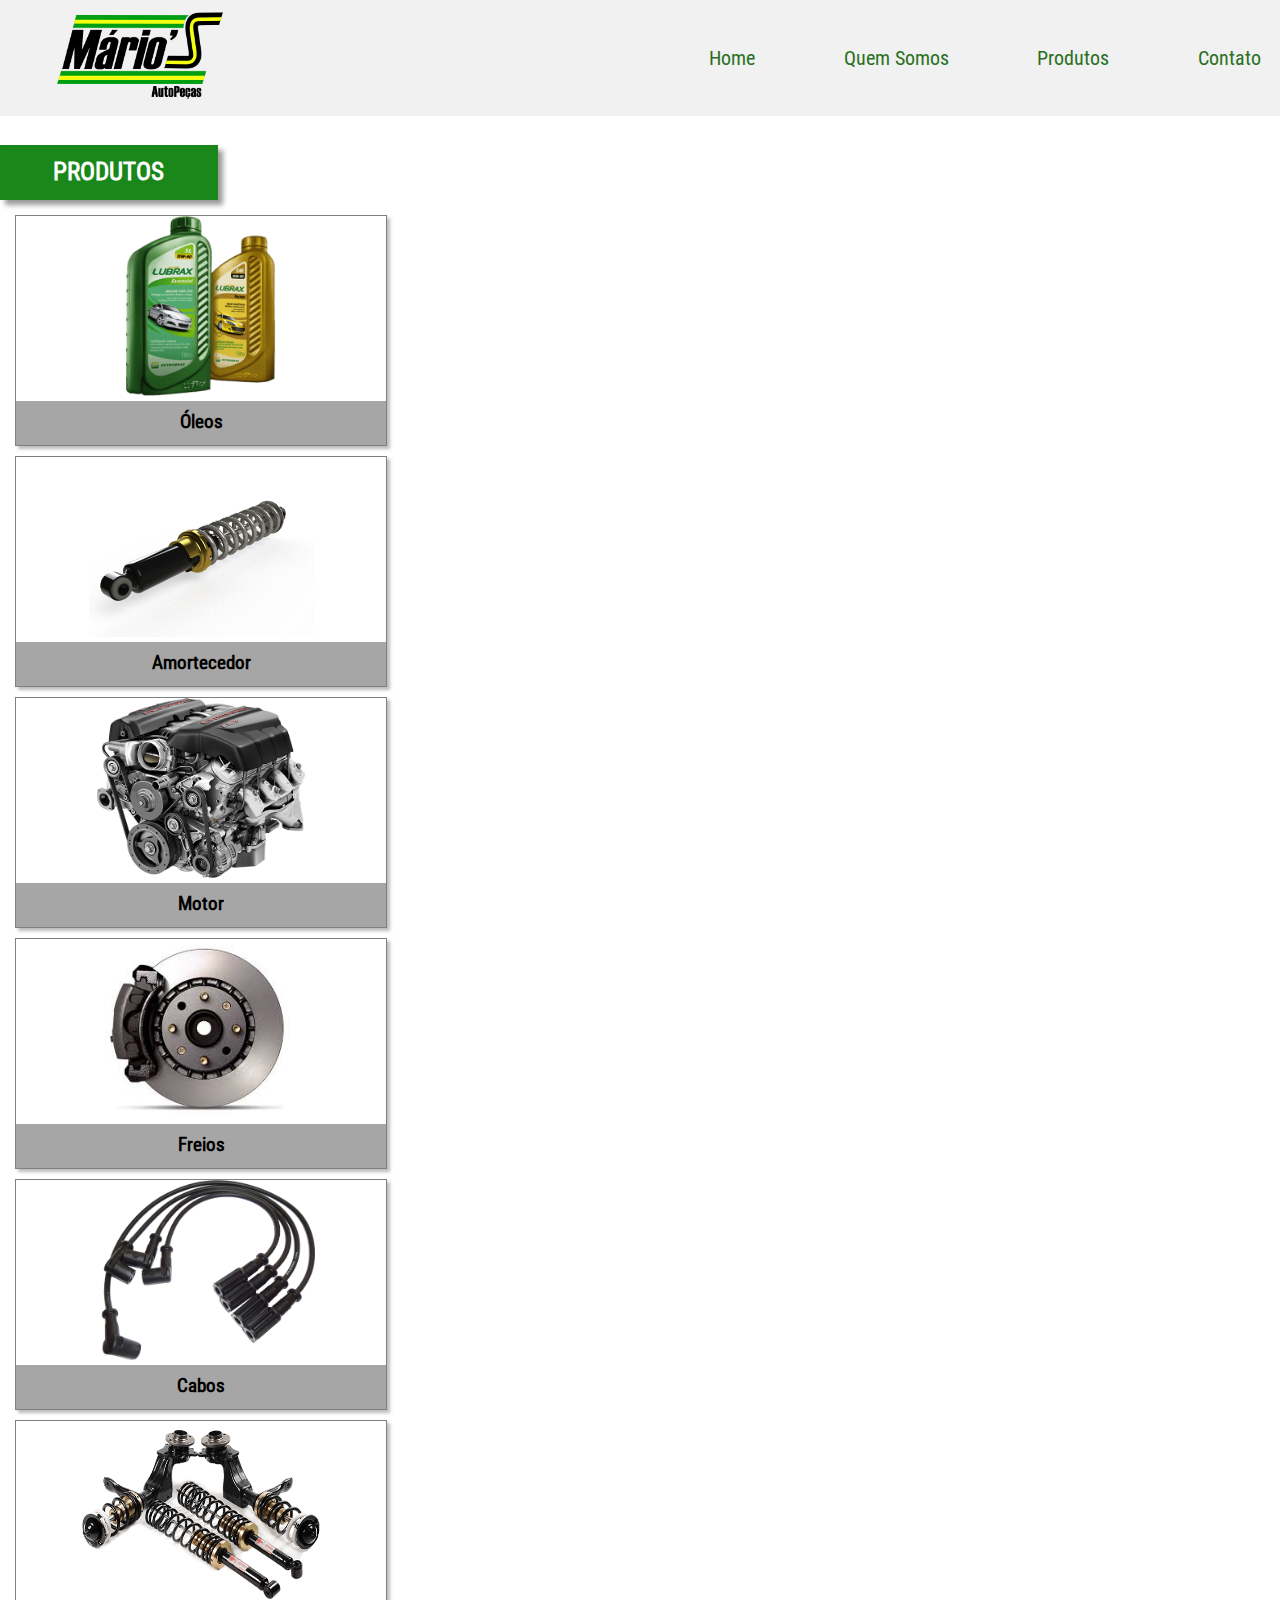
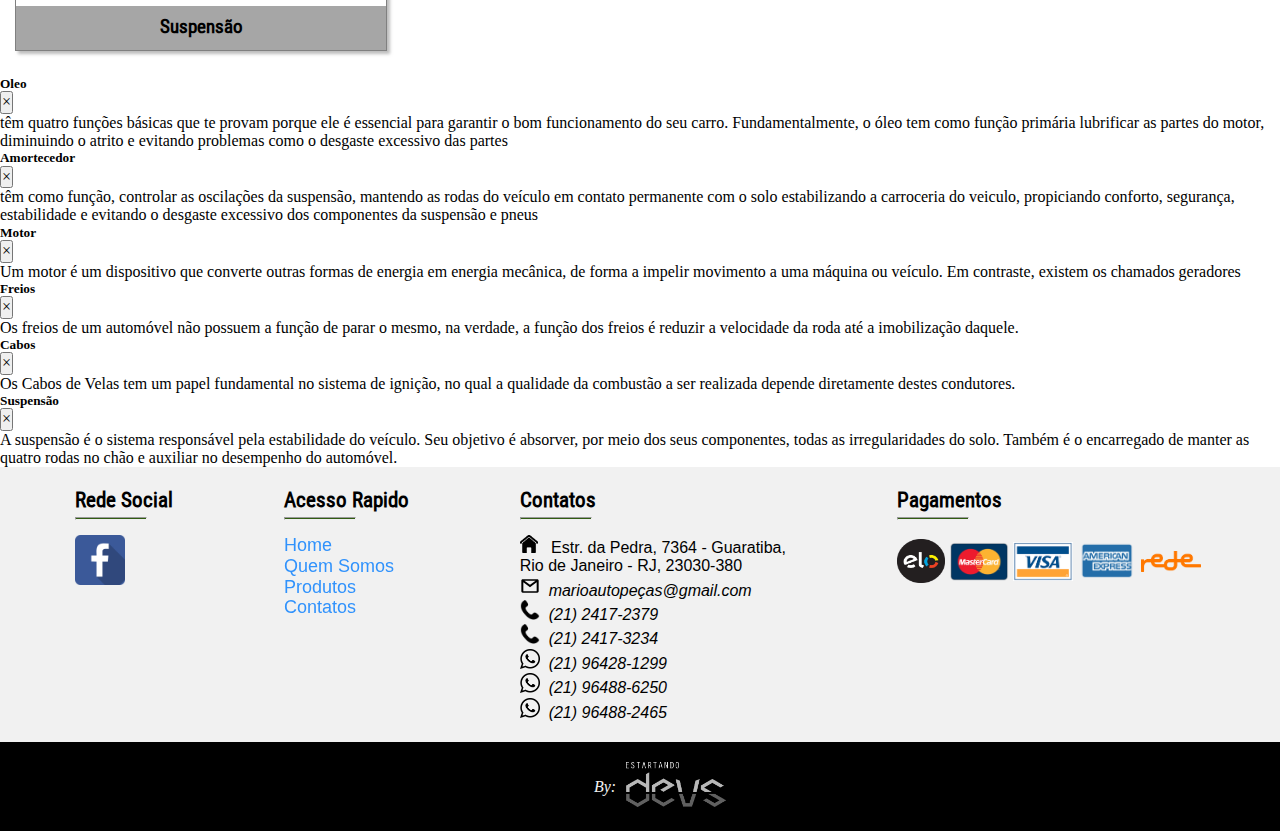
==== produtos.html @ 3532a2e6 "push" ====
<!DOCTYPE html>
<html lang="pt-br">

<head>
  <meta charset="UTF-8">
  <meta name="viewport" content="width=device-width, initial-scale=1.0">
  <meta http-equiv="X-UA-Compatible" content="ie=edge">
  <link rel="shortcut icon" href="./img/favicon1.ico" />

  <title>Mario´s Auto Peças</title>
  <meta name="theme-color" content="#75b529">
  <link rel="stylesheet" href="https://use.fontawesome.com/releases/v5.0.12/css/all.css" integrity="sha384-G0fIWCsCzJIMAVNQPfjH08cyYaUtMwjJwqiRKxxE/rx96Uroj1BtIQ6MLJuheaO9"
    crossorigin="anonymous">
  <link rel="stylesheet" href="https://stackpath.bootstrapcdn.com/bootstrap/4.1.1/css/bootstrap.min.css" integrity="sha384-WskhaSGFgHYWDcbwN70/dfYBj47jz9qbsMId/iRN3ewGhXQFZCSftd1LZCfmhktB"
    crossorigin="anonymous">
  <!-- <link rel="stylesheet" href="https://cdnjs.cloudflare.com/ajax/libs/font-awesome/4.7.0/css/font-awesome.min.css"> -->
  <link rel="stylesheet" href="./css/owl.carousel.min.css">
  <link rel="stylesheet" href="./css/owl.theme.default.min.css">
  <link rel="stylesheet" href="./css/style.css">
  <link rel="stylesheet" href="./css/produtos.css">
  <link rel="stylesheet" href="./css/normalize.css">
</head>

<body>
  
    
    
  <!-- ================= HEADER =================== -->

  <header class="cabecalho">

    <a href="index.html">
      <img  src="img/logoo-min.png" alt="Mario´s Auto Peças">
    </a>
    <nav class="nav-header">
      <li>
        <a href="index.html" class="nav-a">Home</a>
      </li>
      <li>
        <a href="qmsomos.html" class="nav-a">Quem Somos</a>
      </li>
      <li>
        <a href="produtos.html" class="nav-a">Produtos</a>
      </li>
      <li>
        <a href="contato.html" class="nav-a">Contato</a>
      </li>
    </nav>
  </header>

  <!-- =============== MENU RESPINSIVO MOBILE ============= -->

  <nav class="navbar fixed-top navbar-expand-lg navbar-light bg-light">

      <a class="logo-fonte" href="index.html">
          <img class="logo" src="./img/logoo-min.png" width="200px">
      </a>
      <button class="navbar-toggler" type="button" data-toggle="collapse" data-target="#navbarSupportedContent" aria-controls="navbarSupportedContent" aria-expanded="false" aria-label="Toggle navigation">
<span class="navbar-toggler-icon"></span>
</button>


      <div class="collapse navbar-collapse" id="navbarSupportedContent">
          <ul align="center" class="navbar-nav ml-auto">
                  <a class="navlink2" href="index.html">
                      <li class="nav-item">Home
                      </li>
                  </a>
                  <a class="navlink2" href="qmsomos.html">
                      <li class="nav-item">Quem Somos
                      </li>
                  </a>
                  <a class="navlink2" href="produtos.html">
                      <li class="nav-item">Prudutos
                      </li>
                  </a> 
                  <a class="navlink" href="contato.html">
                      <span class="sr-only">(current)</span>
                      <li class="nav-item active">Contato
                      </li>
                  </a>
          </ul>

      </div>
  </nav>
  <!-- ================== PRODUTOS =================== -->
  <div class="nossahistoria only-desktop">
    <div class="nossa history"><h1>PRODUTOS</h1></div>
</div>

  <div class="margem2"></div>

  <section id="produtos">
      <div class="container">
          <div class="row">
              <div class="col-md-4">
                  <div class="bloco-produtos"  data-toggle="modal" data-target="#oleo-modal">
                      <img src="./img/lubrax-min.png" alt="">
                      <h3>Óleos</h3>
                      
                  </div>
              </div>
              <div class="col-md-4">
                  <div class="bloco-produtos" data-toggle="modal" data-target="#Amortecedor-modal">
                      <img src="./img/large-min.png" alt="">
                      <h3>Amortecedor</h3>

                  </div>
              </div>
              <div class="col-md-4">
                  <div class="bloco-produtos"  data-toggle="modal" data-target="#motor-modal">
                      <img src="./img/motor.PNG6-min.png" alt="">
                      <h3>Motor</h3>

                  </div>
              </div>
              <div class="col-md-4">
                  <div class="bloco-produtos" data-toggle="modal" data-target="#freios-modal">
                      <img src="./img/freios 3-min.jpg" alt="">
                      <h3>Freios</h3>
                  </div>
              </div>
              <div class="col-md-4">
                  <div class="bloco-produtos" data-toggle="modal" data-target="#cabos-modal">
                      <img src="./img/cabo-de-vela-min.png" alt="">
                      <h3>Cabos</h3>
                  </div>
              </div>
              <div class="col-md-4">
                  <div class="bloco-produtos" data-toggle="modal" data-target="#suspensao-modal">
                      <img src="./img/suspençao-min.png" alt="">
                      <h3>Suspensão</h3>
                  </div>
              </div>
          </div>
      </div>
  </section>


  <div class="margem2"></div>
  <!-- Modal -->

<div id="template-texto">
    <p></p>
  </div>
  
  <!-- Modal -->
  
  <div class="modal fade" id="oleo-modal" tabindex="-1" role="dialog" aria-labelledby="exampleModalCenterTitle" aria-hidden="true">
    <div class="modal-dialog modal-dialog-centered" role="document">
      <div class="modal-content">
        <div class="modal-header">
          <h5 class="modal-title" id="exampleModalCenterTitle">Oleo</h5>
          <button type="button" class="close" data-dismiss="modal" aria-label="Close">
            <span aria-hidden="true">&times;</span>
          </button>
        </div>
        <div class="modal-body">
            têm quatro funções básicas que te provam porque ele é essencial para garantir o bom funcionamento do seu carro. Fundamentalmente, o óleo tem como função primária lubrificar as partes do motor, diminuindo o atrito e evitando problemas como o desgaste excessivo das partes
        </div>
      </div>
    </div>
  </div>
  <div class="modal fade" id="Amortecedor-modal" tabindex="-1" role="dialog" aria-labelledby="exampleModalCenterTitle" aria-hidden="true">
        <div class="modal-dialog modal-dialog-centered" role="document">
          <div class="modal-content">
            <div class="modal-header">
              <h5 class="modal-title" id="exampleModalCenterTitle">Amortecedor</h5>
              <button type="button" class="close" data-dismiss="modal" aria-label="Close">
                <span aria-hidden="true">&times;</span>
              </button>
            </div>
            <div class="modal-body">
                têm como função, controlar as oscilações da suspensão, mantendo as rodas do veículo em contato permanente com o solo estabilizando a carroceria do veiculo, propiciando conforto, segurança, estabilidade e evitando o desgaste excessivo dos componentes da suspensão e pneus
            </div>
          </div>
        </div>
      </div>
      <div class="modal fade" id="motor-modal" tabindex="-1" role="dialog" aria-labelledby="exampleModalCenterTitle" aria-hidden="true">
            <div class="modal-dialog modal-dialog-centered" role="document">
              <div class="modal-content">
                <div class="modal-header">
                  <h5 class="modal-title" id="exampleModalCenterTitle">Motor</h5>
                  <button type="button" class="close" data-dismiss="modal" aria-label="Close">
                    <span aria-hidden="true">&times;</span>
                  </button>
                </div>
                <div class="modal-body">
                  Um motor é um dispositivo que converte outras formas de energia em energia mecânica, de forma a impelir movimento a uma máquina ou veículo. Em contraste, existem os chamados geradores                 </div>
              </div>
            </div>
          </div>
  
          <div class="modal fade" id="freios-modal" tabindex="-1" role="dialog" aria-labelledby="exampleModalCenterTitle" aria-hidden="true">
                <div class="modal-dialog modal-dialog-centered" role="document">
                  <div class="modal-content">
                    <div class="modal-header">
                      <h5 class="modal-title" id="exampleModalCenterTitle">Freios</h5>
                      <button type="button" class="close" data-dismiss="modal" aria-label="Close">
                        <span aria-hidden="true">&times;</span>
                      </button>
                    </div>
                    <div class="modal-body">
                      Os freios de um automóvel não possuem a função de parar o mesmo, na verdade, a função dos freios é reduzir a velocidade da roda até a imobilização daquele.
                            
                    </div>
                  </div>
                </div>
              </div>
              <div class="modal fade" id="cabos-modal" tabindex="-1" role="dialog" aria-labelledby="exampleModalCenterTitle" aria-hidden="true">
                  <div class="modal-dialog modal-dialog-centered" role="document">
                    <div class="modal-content">
                      <div class="modal-header">
                        <h5 class="modal-title" id="exampleModalCenterTitle">Cabos</h5>
                        <button type="button" class="close" data-dismiss="modal" aria-label="Close">
                          <span aria-hidden="true">&times;</span>
                        </button>
                      </div>
                      <div class="modal-body">
                        Os Cabos de Velas tem um papel fundamental no
                        sistema de ignição, no qual a qualidade da combustão a ser realizada depende diretamente destes condutores.
                              
                      </div>
                    </div>
                  </div>
                </div>
                <div class="modal fade" id="suspensao-modal" tabindex="-1" role="dialog" aria-labelledby="exampleModalCenterTitle" aria-hidden="true">
                    <div class="modal-dialog modal-dialog-centered" role="document">
                      <div class="modal-content">
                        <div class="modal-header">
                          <h5 class="modal-title" id="exampleModalCenterTitle">Suspensão</h5>
                          <button type="button" class="close" data-dismiss="modal" aria-label="Close">
                            <span aria-hidden="true">&times;</span>
                          </button>
                        </div>
                        <div class="modal-body">
                          A suspensão é o sistema responsável pela estabilidade do veículo. Seu objetivo é absorver, por meio dos seus componentes, todas as irregularidades do solo. Também é o encarregado de manter as quatro rodas no chão e auxiliar no desempenho do automóvel.
                                
                        </div>
                      </div>
                    </div>
                  </div>
    
  


  
 
  <!-- ==================== FOOTER =================== -->

  <div class="footer">
        
    <div class="redesociais">
        <h3 class="">Rede Social</h3>
        <hr>
        <a target="_blank" href="https://www.facebook.com/mariosautopecas/">
        <img src="./img/facebookicon-min.png" alt="" width="50px">
      </a>
    </div>
    <div class="acssrapidof">
        <h3 class="">Acesso Rapido</h3>
        <hr>
        <p> <a href="./index.html">Home</a> </p>
        <p> <a href="./qmsomos.html">Quem Somos</a> </p>
        <p> <a href="./produtos.html">Produtos</a> </p>
        <p> <a href="./contato.html">Contatos</a> </p>
    </div>
    <div class="contato">
        
      <h3 class="">Contatos</h3>
      <hr>
      <div class="contatos">
      <p>
        <i><img src="./img/home.png" alt="" width="18px"> </i> &nbsp Estr. da Pedra, 7364 - Guaratiba,<br> Rio de Janeiro - RJ, 23030-380</p>
      <p>
        <i><img src="./img/icons8-gmail.svg" alt="" width="20px"><i class=""></i> &nbspmarioautopeças@gmail.com</p>
      <p>
        <img src="./img/phone.png" alt="" width="20px"> <i class="" width="30px"></i> &nbsp(21) 2417-2379</p>
      <p>
            <img src="./img/phone.png" alt="" width="20px"> <i class=""> </i> &nbsp(21) 2417-3234</p>

      <p>
        <i><img src="./img/logotipo-whatsapp_318-49685-min.png" alt="" width="20px"></i> &nbsp(21) 96428-1299</p>
      <p>
        <i><img src="./img/logotipo-whatsapp_318-49685-min.png" alt="" width="20px"></i> &nbsp(21) 96488-6250</p>
      <p>
        <i><img src="./img/logotipo-whatsapp_318-49685-min.png" alt="" width="20px"></i> &nbsp(21) 96488-2465</p>
    </div>
    </div>
    <div class="pagametos">
            <h3 class="">Pagamentos</h3>
            <hr>
            <div class="cartaos">
        <img src="./img/Elo_logo-min.png" alt="" width="48px" height="44px">
        <img src="./img/mastercard-min.png" alt="" width="60px" height="39px">
        <img src="./img/visa-min.png" alt="" width="60px" height="39px"> 
        <img src="./img/American-Express-PNG-Clipart-min.png" alt="" width="60px" height="52px">
        <img src="./img/rede-logo-1-min.png" alt="" width="60px" height="21px">
    </div>
    </div>
</div>
    <div class="footerdevs">
      <p>By: </p>
      <a href="http://www.estartandodevs.com.br/">
        <img class="devsfooter" src="./img/fonte branca-min.png"  alt="">
    </div>
  <!-- Footer -->


  <!-- ============ JS, Boststrao & jquery ========= -->

  <script src="https://ajax.googleapis.com/ajax/libs/jquery/3.3.1/jquery.min.js"></script>
  <script src="https://cdnjs.cloudflare.com/ajax/libs/popper.js/1.14.3/umd/popper.min.js" integrity="sha384-ZMP7rVo3mIykV+2+9J3UJ46jBk0WLaUAdn689aCwoqbBJiSnjAK/l8WvCWPIPm49" crossorigin="anonymous"></script>
  <script src="https://stackpath.bootstrapcdn.com/bootstrap/4.1.1/js/bootstrap.min.js" integrity="sha384-smHYKdLADwkXOn1EmN1qk/HfnUcbVRZyYmZ4qpPea6sjB/pTJ0euyQp0Mk8ck+5T"
      crossorigin="anonymous"></script>
<script src="./js/app2.js"></script>
<script src="./js/ScriptNav.js"></script>

   <!-- ============== MENU SCROLL =============== -->

</body>



</html>
---- css/style.css ----
* {
        margin: 0px;
        padding: 0px;
    }

    @font-face {
        font-family: h22;
        src: url(../font/Andallan.otf);
    }

    @font-face{
        font-family: babas;
        src: url(../font/BebasNeue-Regular.ttf)
    }
    @font-face{
        font-family: roboto;
        src: url(../font/RobotoCondensed-Regular.ttf)
    }
    @font-face{
        src: url(../font/RobotoCondensed-Bold.ttf);
        font-family: robotob;
    }
    @import url('https://fonts.googleapis.com/css?family=Song+Myung');

    /* =========== HEADER ============= */



    .cabecalho {

        background-color: #f1f1f1;
        display: flex;
        justify-content: space-between;
        align-items: center;
        padding: 3px 25px;
        /* border-top: 7px solid #e0e0e0; */
        position: fixed;
        z-index: 100;
        width: 100%;   
        height: 110px;
        transition: ease .2s; 
        top: 0;
        font-family: roboto;
    }

    .cabecalho img {
        transition: linear .2s; 
        width: 170px;
        margin: 30px;

    }
    /* ============  NAV  ================== */


    .nav-header {
        display: flex;
        justify-content: space-around;
        width: 50%;
    }

    .nav-header li {
        padding: 0px 10px;
        list-style: none;
    }

    .nav-a {
        display: block;
        text-decoration: none;
        color: #2a7023;
        font-size: 20px;
        padding: 20px;
    }

    .nav-a:hover {
        text-decoration: none;
        color: #2a6496;
        transition: 0.2s;
    }

    .nav-header li:hover {
        background-color: rgba(0, 0, 0, 0.2);
        transition: 0.5s;
        border-radius: 9px;
    }


    /* ============= MENU RESPONSIVO MOBILE ============== */

    .navbar-collapse a{
        text-decoration: none;
        font-size: 20px;
        font-family: roboto;
        color: green;
    }

    .navbar-collapse li:hover{
        background-color: rgba(0, 0, 0, 0.2);
        transition: 0.5s;
        border-radius: 9px;
    }
    .navbar-collapse li{
        padding: 10px;
    }
    .navbar{

        display: none;
        background-color: #f1f1f1 !important;
    }





    /* =========== CARROSSEL ============= */

    #carousel-sct{
        margin-top: 110px;
    }
    .carousel-control-next, .carousel-control-prev{
        opacity: 0.8 !important;
        
    }
    .carousel-control-next-icon {
    background-image: url("data:image/svg+xml;charset=utf8,%3Csvg xmlns='http://www.w3.org/2000/svg' fill='#000' viewBox='0 0 8 8'%3E%3Cpath d='M2.75 0l-1.5 1.5 2.5 2.5-2.5 2.5 1.5 1.5 4-4-4-4z'/%3E%3C/svg%3E");
    }

    .carousel-control-prev-icon {
        background-image: url("data:image/svg+xml;charset=utf8,%3Csvg xmlns='http://www.w3.org/2000/svg' fill='#000' viewBox='0 0 8 8'%3E%3Cpath d='M5.25 0l-4 4 4 4 1.5-1.5-2.5-2.5 2.5-2.5-1.5-1.5z'/%3E%3C/svg%3E");
    }

    .imgcarousel{
        width: 100%;
        height: 391px;
    }
    .owl-dots{
        display: none;
    }
    .fa-arrow-circle-right:before{
        font-size: 40px;
    }
    .fa-arrow-circle-left:before{
        font-size:40px;
    }

    .carousel-caption{
        display: flex;
        flex-direction: column;
        justify-content: center;
        align-items: flex-start;
        text-align: left;

    }
    .textocarouselatendimento{
        font-size: 3.5rem;
        max-width: 365px;
        font-family: roboto;
        color:#f1f1f1;
        text-shadow: 1px 2px #000;
        
        
    }
    .textocarouselfusca{
        font-size: 57px;
        max-width: 523px;
        font-family: roboto;
        color:#f1f1f1;
        text-shadow: 1px 2px #000;
    }




    /* ========== CAROUSEL MOBILE ========= */
    #carousel-sctmobile{
        display: none;
    }

    /* ============= CARROSSEL MARCAS ================== */
    .marcastext{
        font-family: roboto;
        font-size: 33px;
        padding: 18px;
        text-align: center;
        background-color: #f3f3f3;
        margin-bottom: 0;
        color: black;
        padding: 5x;

    }
    .owl-carousel.carousel-marcas{
        background-color: #f3F3F3;
    }
    .owl-stage img{
        margin-right: 0px !important;
    }
    .owl-carousel .owl-item img{
        width: 18vh !important;
        margin-top: 9px !important;
        margin-bottom: 9px !important;
    }

    /* ============== DEPOIMENT ============== */

    .depoimentotext{
        text-align: center;
        font-family: roboto;
        margin-top: 15px;
        font-size: 33px;
        padding: 18px;
    }
    .depoimento {
        width: 100%;
        padding-right: 15px;
        padding-left: 15px;
        margin-right: auto;
        margin-left: auto;
        display: flex;
        text-align: center;
        align-items: center;
        justify-content: space-around;
        margin-bottom: 61px;
    }
    .p-3 {
        padding: 1rem!important;
        height: 222px;
        width: 500px;
    }

    /* ============= ACESSO RAPIDO ============ */
    .imgassrapido{
        background: radial-gradient( #80ef69, #0d4c00);
        border-radius: 119px;
        width: 170px;
        height: 170px;
        border:1px solid #000;
        display: flex;
        align-items: center;
        justify-content: space-around;
        margin-bottom: 30px;
    }

    .imgassrapido img{
        width: 126px;
        

    }
    .acssrapido{
        display: flex;
        align-items: center;
        justify-content: space-around;
        padding: 16px 128px 61px 128px;
        text-align: center;
        font-family: roboto;

    }
    .qmsomosrapido{
        display: flex;
        flex-direction: column;
        align-items: center;
        
        

    }
    .prorarido{
        display: flex;
        flex-direction: column;
        align-items: center;

    }

    .cttrapido{
        display: flex;
        flex-direction: column;
        align-items: center;

    }

    .botao{
        padding: 9px;
        background-color: transparent;
        border: 1px solid green;
        border-radius: 7px;
        color: black;
        font-size: 20px;
        font-family: roboto;
    }
    .botao:hover{
        background-color: #2ebb3e;
        color: #000;
        transition: 0.5s;
    }

    .acssrapido p{
        font-size: 17px;
        width: 180px;
    }


    .acssrapido a{
        text-decoration: none;
        color: #000;
    }


    /* ======= footer ======== */

    .footer{
        display: flex;
        justify-content: space-around;
        padding: 20px;
        background-color: #f1f1f1
    }    

    .acssrapidof{
        flex-direction: column;
    }
    .footer p{
        font-family: sans-serif;
        
    }
    .footer h3{
        font-family: sans-serif;
        padding: 2px 0px 4px 0px;
        font-size: 1.3rem;
        font-weight: 600;
        font-family: roboto;
        font-style: initial;
    }

    .contato {
        justify-content: center;
        align-items: center;
        
    }
    .pagametos img{
        padding-right: 4px;
    }
    .cartaos{
        display: flex;
        align-items: center;
    }
    .acssrapidof a{
        text-decoration: none;
        color: #007bff;
        font-size: 18px;
        font-weight: 100;
        opacity: 0.8;
    }
    .acssrapidof a:hover{
        color: #000;
        transition: 1s;
    }
    .redesociais img:hover{
       opacity: 0.9;
       transition: 5ms;
    }
    .footer hr{
        height: 1px;
        background-color: #305C11;
        margin: 0px 0px 15px 0px;
        width: 70px;
    }                              

    .footerdevs {
        text-align: center;
        background-color: black;
        padding: 20px;
        width: 100%;
        display: flex;
        align-items: center;
        justify-content: center;
    }
    .imgpag{
        width: 60px;
    }

    .footerdevs p{
        color: #f1f1f1;
        margin-right: 10px;
    }
    .footerdevs img{
        width: 100px;
    }

    .devsfooter{
    -webkit-filter:grayscale(100%);
    }
    .devsfooter:hover{
    -webkit-filter:grayscale(0%);
    transition: 0.2s;
    }
  

    @media(max-width: 880px) {
        .carousel-caption p {
            font-size: 2.6rem;
            max-width: 345px;
        }
        .cabecalho img{
            max-width: 150px;
        }
    }
 

    @media(max-width:700px) {
        .imgcarousel {
            width: 100% !important;
            height: 512px;
        }
        .depoimento{
            flex-direction: column;
        }
        .p-3{
            width: 100%;
        }

        .carousel-indicators{
            display: none;
        }
        .owl-carousel .owl-item img{
            width: 67px !important;
            margin-right: 10px !important; 
            padding-bottom: 3px;

        }
        .acssrapido{
            display: none;
        }
    
        .logo{
            width: 160px;
            margin-left: 0px;
            align-items: center;

        }
        .navbar-collapse{
            background-color: #f1f1f1;

        } 
        .navbar{
            display: flex;
        }
        .navbar-collapse a{
            font-size: 20px;
            padding: 14px;
        }
        .navbar-collapse li{
            margin: 0px;
        } 
        .cabecalho{
            display: none;
        }
        #carousel-sct{
        }
        .marcastext,.depoimentotext{
            font-size: 25px;
        }

        #carousel-sctmobile{
            display: inline-block;
            margin-top: 101px;
            width: 100%;
        }

        #carousel-sct{
            display:none;
        }
        .carouselExampleIndicators{
            margin-top:109px !important;
        }
        .textocarouselfusca{
            font-size: 20px;
        }
        .carousel-caption p{
            display: flex;
            padding-top: 70px;

        }
        .footer{
            flex-direction: column;
            align-items: center;
            justify-content: center;
            text-align: center;
        }
        .footer hr{
            width: 100% !important;
            display: flex;
            justify-content: center;

        }
        .footer div{
            padding: 20px;
        }



    }
---- css/produtos.css ----
#produtos{
    padding: 15px;
}

.nossahistoria {
    height: 90px;
    display: flex;
    align-items: flex-end;
    margin-top: 110px;
    
}
.bloco-produtos {
    border: 1px solid grey;
    max-width: 370px;
    margin-bottom: 10px;
    cursor: pointer;
    box-shadow: 3px 3px 3px #80808085;;
}
.nossa {
    box-shadow: 5px 5px 5px rgb(155, 155, 155);
    background-color: rgb(25, 135, 25);
    width: 17%;
    height: 55px;
    display: flex;
    align-items: center;
    justify-content: center;

}
.history {
    background-color: rgb(25, 135, 25);
}
.nossa h1 {
    font-size: 25px;
    font-family: roboto;
    color: white;
}

#produtos img{
    max-width: 249px;
    height: 180px;
    margin-bottom: 5px;
    display: block;
    margin: 0 auto;
    
}


#produtos h3{
    background-color:  hsl(0, 0%, 65%);;
    font-family: roboto;
    margin-bottom: 0;
    margin-top: 5px;
    display: flex;
    align-items: center;
    justify-content: center;
    height: 44px;
}

#produtos p {
    display: none;
    background:rgb(0, 0, 0);
    margin-bottom: 0;
    text-align: center;
    color: #ffff;

}
.bloco-produtos:hover h3{
    transition: linear .3s;
     background-color: rgb(25,135,25) !important;
     color: white;
}

@media(max-width:700px){
    .nossa{
        width: 42%;
    }
}
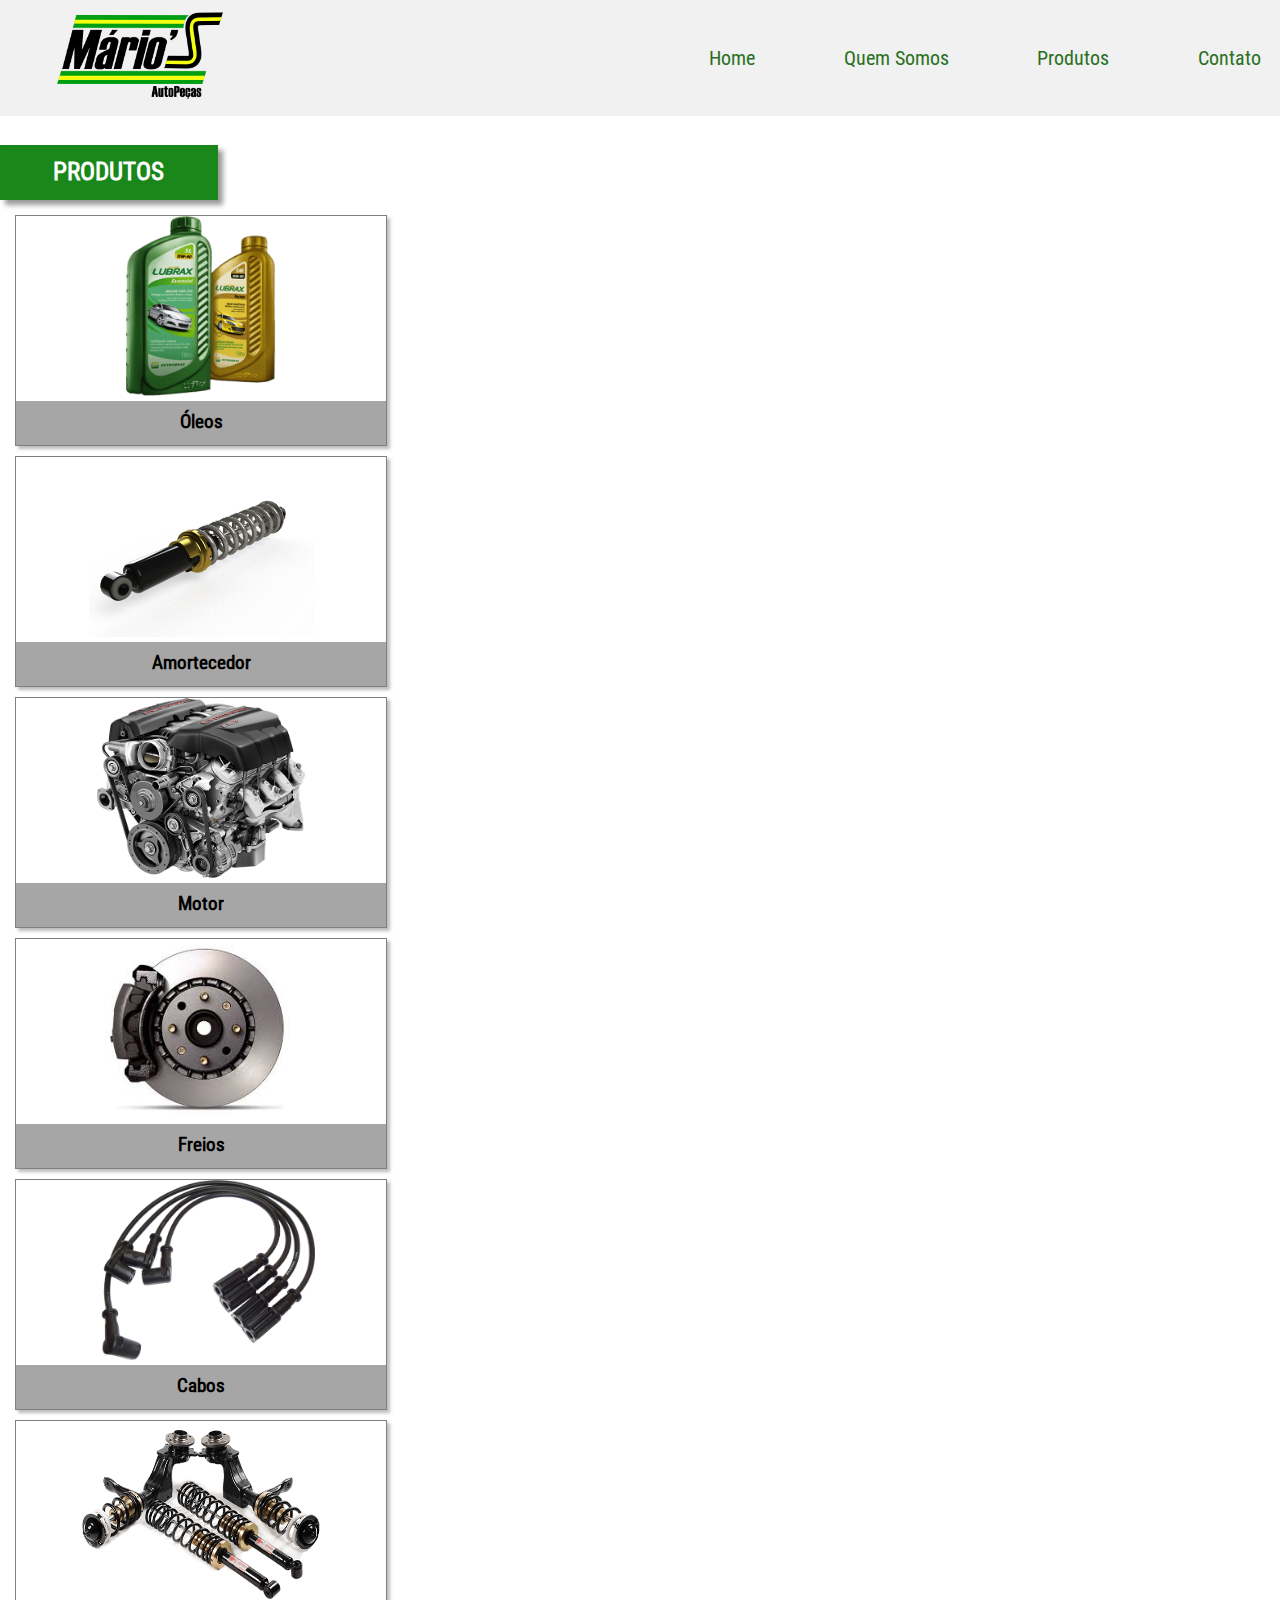
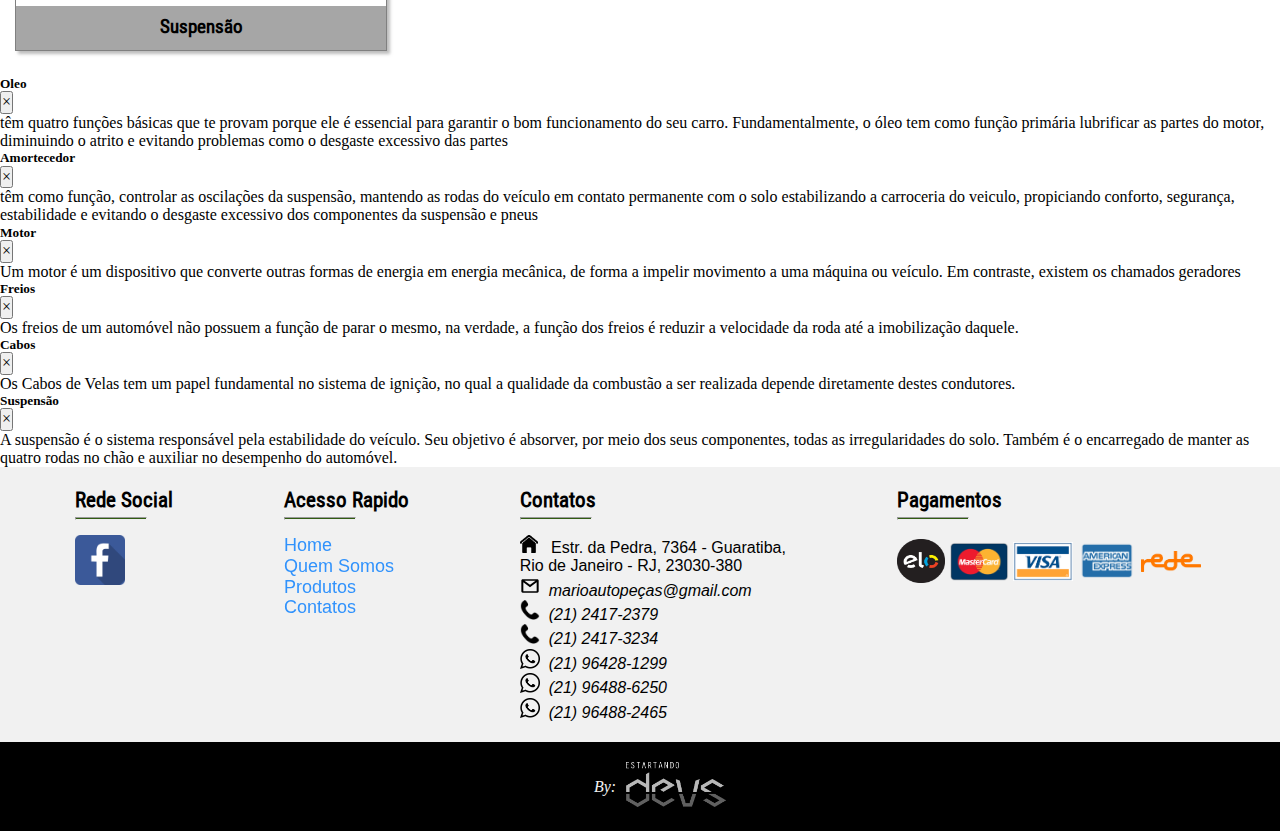
==== commit 0580af78: "aula 5" ====
--- a/produtos.html
+++ b/produtos.html
@@ -22,15 +22,15 @@
 </head>
 
 <body>
-  
-    
-    
+
+
+
   <!-- ================= HEADER =================== -->
 
   <header class="cabecalho">
 
     <a href="index.html">
-      <img  src="img/logoo-min.png" alt="Mario´s Auto Peças">
+      <img src="img/logoo-min.png" alt="Mario´s Auto Peças">
     </a>
     <nav class="nav-header">
       <li>
@@ -52,100 +52,103 @@
 
   <nav class="navbar fixed-top navbar-expand-lg navbar-light bg-light">
 
-      <a class="logo-fonte" href="index.html">
-          <img class="logo" src="./img/logoo-min.png" width="200px">
-      </a>
-      <button class="navbar-toggler" type="button" data-toggle="collapse" data-target="#navbarSupportedContent" aria-controls="navbarSupportedContent" aria-expanded="false" aria-label="Toggle navigation">
-<span class="navbar-toggler-icon"></span>
-</button>
-
-
-      <div class="collapse navbar-collapse" id="navbarSupportedContent">
-          <ul align="center" class="navbar-nav ml-auto">
-                  <a class="navlink2" href="index.html">
-                      <li class="nav-item">Home
-                      </li>
-                  </a>
-                  <a class="navlink2" href="qmsomos.html">
-                      <li class="nav-item">Quem Somos
-                      </li>
-                  </a>
-                  <a class="navlink2" href="produtos.html">
-                      <li class="nav-item">Prudutos
-                      </li>
-                  </a> 
-                  <a class="navlink" href="contato.html">
-                      <span class="sr-only">(current)</span>
-                      <li class="nav-item active">Contato
-                      </li>
-                  </a>
-          </ul>
-
-      </div>
+    <a class="logo-fonte" href="index.html">
+      <img class="logo" src="./img/logoo-min.png" width="200px">
+    </a>
+    <button class="navbar-toggler" type="button" data-toggle="collapse" data-target="#navbarSupportedContent" aria-controls="navbarSupportedContent"
+      aria-expanded="false" aria-label="Toggle navigation">
+      <span class="navbar-toggler-icon"></span>
+    </button>
+
+
+    <div class="collapse navbar-collapse" id="navbarSupportedContent">
+      <ul align="center" class="navbar-nav ml-auto">
+        <a class="navlink2" href="index.html">
+          <li class="nav-item">Home
+          </li>
+        </a>
+        <a class="navlink2" href="qmsomos.html">
+          <li class="nav-item">Quem Somos
+          </li>
+        </a>
+        <a class="navlink2" href="produtos.html">
+          <li class="nav-item">Prudutos
+          </li>
+        </a>
+        <a class="navlink" href="contato.html">
+          <span class="sr-only">(current)</span>
+          <li class="nav-item active">Contato
+          </li>
+        </a>
+      </ul>
+
+    </div>
   </nav>
   <!-- ================== PRODUTOS =================== -->
   <div class="nossahistoria only-desktop">
-    <div class="nossa history"><h1>PRODUTOS</h1></div>
-</div>
+    <div class="nossa history">
+      <h1>PRODUTOS</h1>
+    </div>
+  </div>
 
   <div class="margem2"></div>
 
   <section id="produtos">
-      <div class="container">
-          <div class="row">
-              <div class="col-md-4">
-                  <div class="bloco-produtos"  data-toggle="modal" data-target="#oleo-modal">
-                      <img src="./img/lubrax-min.png" alt="">
-                      <h3>Óleos</h3>
-                      
-                  </div>
-              </div>
-              <div class="col-md-4">
-                  <div class="bloco-produtos" data-toggle="modal" data-target="#Amortecedor-modal">
-                      <img src="./img/large-min.png" alt="">
-                      <h3>Amortecedor</h3>
-
-                  </div>
-              </div>
-              <div class="col-md-4">
-                  <div class="bloco-produtos"  data-toggle="modal" data-target="#motor-modal">
-                      <img src="./img/motor.PNG6-min.png" alt="">
-                      <h3>Motor</h3>
-
-                  </div>
-              </div>
-              <div class="col-md-4">
-                  <div class="bloco-produtos" data-toggle="modal" data-target="#freios-modal">
-                      <img src="./img/freios 3-min.jpg" alt="">
-                      <h3>Freios</h3>
-                  </div>
-              </div>
-              <div class="col-md-4">
-                  <div class="bloco-produtos" data-toggle="modal" data-target="#cabos-modal">
-                      <img src="./img/cabo-de-vela-min.png" alt="">
-                      <h3>Cabos</h3>
-                  </div>
-              </div>
-              <div class="col-md-4">
-                  <div class="bloco-produtos" data-toggle="modal" data-target="#suspensao-modal">
-                      <img src="./img/suspençao-min.png" alt="">
-                      <h3>Suspensão</h3>
-                  </div>
-              </div>
-          </div>
-      </div>
+    <div class="container">
+      <div class="row">
+        <div class="col-md-4">
+          <div class="bloco-produtos" data-toggle="modal" data-target="#oleo-modal">
+            <img src="./img/lubrax-min.png" alt="">
+            <h3>Óleos</h3>
+
+          </div>
+        </div>
+        <div class="col-md-4">
+          <div class="bloco-produtos" data-toggle="modal" data-target="#Amortecedor-modal">
+            <img src="./img/large-min.png" alt="">
+            <h3>Amortecedor</h3>
+
+          </div>
+        </div>
+        <div class="col-md-4">
+          <div class="bloco-produtos" data-toggle="modal" data-target="#motor-modal">
+            <img src="./img/motor.PNG6-min.png" alt="">
+            <h3>Motor</h3>
+
+          </div>
+        </div>
+        <div class="col-md-4">
+          <div class="bloco-produtos" data-toggle="modal" data-target="#freios-modal">
+            <img src="./img/freios 3-min.jpg" alt="">
+            <h3>Freios</h3>
+          </div>
+        </div>
+        <div class="col-md-4">
+          <div class="bloco-produtos" data-toggle="modal" data-target="#cabos-modal">
+            <img src="./img/cabo-de-vela-min.png" alt="">
+            <h3>Cabos</h3>
+          </div>
+        </div>
+        <div class="col-md-4">
+          <div class="bloco-produtos" data-toggle="modal" data-target="#suspensao-modal">
+            <img src="./img/suspençao-min.png" alt="">
+            <h3>Suspensão</h3>
+          </div>
+        </div>
+      </div>
+    </div>
   </section>
 
 
   <div class="margem2"></div>
   <!-- Modal -->
 
-<div id="template-texto">
+  <div id="template-texto">
     <p></p>
   </div>
-  
+
   <!-- Modal -->
-  
+
   <div class="modal fade" id="oleo-modal" tabindex="-1" role="dialog" aria-labelledby="exampleModalCenterTitle" aria-hidden="true">
     <div class="modal-dialog modal-dialog-centered" role="document">
       <div class="modal-content">
@@ -156,167 +159,196 @@
           </button>
         </div>
         <div class="modal-body">
-            têm quatro funções básicas que te provam porque ele é essencial para garantir o bom funcionamento do seu carro. Fundamentalmente, o óleo tem como função primária lubrificar as partes do motor, diminuindo o atrito e evitando problemas como o desgaste excessivo das partes
+          têm quatro funções básicas que te provam porque ele é essencial para garantir o bom funcionamento do seu carro. Fundamentalmente,
+          o óleo tem como função primária lubrificar as partes do motor, diminuindo o atrito e evitando problemas como o
+          desgaste excessivo das partes
         </div>
       </div>
     </div>
   </div>
   <div class="modal fade" id="Amortecedor-modal" tabindex="-1" role="dialog" aria-labelledby="exampleModalCenterTitle" aria-hidden="true">
-        <div class="modal-dialog modal-dialog-centered" role="document">
-          <div class="modal-content">
-            <div class="modal-header">
-              <h5 class="modal-title" id="exampleModalCenterTitle">Amortecedor</h5>
-              <button type="button" class="close" data-dismiss="modal" aria-label="Close">
-                <span aria-hidden="true">&times;</span>
-              </button>
-            </div>
-            <div class="modal-body">
-                têm como função, controlar as oscilações da suspensão, mantendo as rodas do veículo em contato permanente com o solo estabilizando a carroceria do veiculo, propiciando conforto, segurança, estabilidade e evitando o desgaste excessivo dos componentes da suspensão e pneus
-            </div>
-          </div>
-        </div>
-      </div>
-      <div class="modal fade" id="motor-modal" tabindex="-1" role="dialog" aria-labelledby="exampleModalCenterTitle" aria-hidden="true">
-            <div class="modal-dialog modal-dialog-centered" role="document">
-              <div class="modal-content">
-                <div class="modal-header">
-                  <h5 class="modal-title" id="exampleModalCenterTitle">Motor</h5>
-                  <button type="button" class="close" data-dismiss="modal" aria-label="Close">
-                    <span aria-hidden="true">&times;</span>
-                  </button>
-                </div>
-                <div class="modal-body">
-                  Um motor é um dispositivo que converte outras formas de energia em energia mecânica, de forma a impelir movimento a uma máquina ou veículo. Em contraste, existem os chamados geradores                 </div>
-              </div>
-            </div>
-          </div>
-  
-          <div class="modal fade" id="freios-modal" tabindex="-1" role="dialog" aria-labelledby="exampleModalCenterTitle" aria-hidden="true">
-                <div class="modal-dialog modal-dialog-centered" role="document">
-                  <div class="modal-content">
-                    <div class="modal-header">
-                      <h5 class="modal-title" id="exampleModalCenterTitle">Freios</h5>
-                      <button type="button" class="close" data-dismiss="modal" aria-label="Close">
-                        <span aria-hidden="true">&times;</span>
-                      </button>
-                    </div>
-                    <div class="modal-body">
-                      Os freios de um automóvel não possuem a função de parar o mesmo, na verdade, a função dos freios é reduzir a velocidade da roda até a imobilização daquele.
-                            
-                    </div>
-                  </div>
-                </div>
-              </div>
-              <div class="modal fade" id="cabos-modal" tabindex="-1" role="dialog" aria-labelledby="exampleModalCenterTitle" aria-hidden="true">
-                  <div class="modal-dialog modal-dialog-centered" role="document">
-                    <div class="modal-content">
-                      <div class="modal-header">
-                        <h5 class="modal-title" id="exampleModalCenterTitle">Cabos</h5>
-                        <button type="button" class="close" data-dismiss="modal" aria-label="Close">
-                          <span aria-hidden="true">&times;</span>
-                        </button>
-                      </div>
-                      <div class="modal-body">
-                        Os Cabos de Velas tem um papel fundamental no
-                        sistema de ignição, no qual a qualidade da combustão a ser realizada depende diretamente destes condutores.
-                              
-                      </div>
-                    </div>
-                  </div>
-                </div>
-                <div class="modal fade" id="suspensao-modal" tabindex="-1" role="dialog" aria-labelledby="exampleModalCenterTitle" aria-hidden="true">
-                    <div class="modal-dialog modal-dialog-centered" role="document">
-                      <div class="modal-content">
-                        <div class="modal-header">
-                          <h5 class="modal-title" id="exampleModalCenterTitle">Suspensão</h5>
-                          <button type="button" class="close" data-dismiss="modal" aria-label="Close">
-                            <span aria-hidden="true">&times;</span>
-                          </button>
-                        </div>
-                        <div class="modal-body">
-                          A suspensão é o sistema responsável pela estabilidade do veículo. Seu objetivo é absorver, por meio dos seus componentes, todas as irregularidades do solo. Também é o encarregado de manter as quatro rodas no chão e auxiliar no desempenho do automóvel.
-                                
-                        </div>
-                      </div>
-                    </div>
-                  </div>
-    
-  
-
-
-  
- 
+    <div class="modal-dialog modal-dialog-centered" role="document">
+      <div class="modal-content">
+        <div class="modal-header">
+          <h5 class="modal-title" id="exampleModalCenterTitle">Amortecedor</h5>
+          <button type="button" class="close" data-dismiss="modal" aria-label="Close">
+            <span aria-hidden="true">&times;</span>
+          </button>
+        </div>
+        <div class="modal-body">
+          têm como função, controlar as oscilações da suspensão, mantendo as rodas do veículo em contato permanente com o solo estabilizando
+          a carroceria do veiculo, propiciando conforto, segurança, estabilidade e evitando o desgaste excessivo dos componentes
+          da suspensão e pneus
+        </div>
+      </div>
+    </div>
+  </div>
+  <div class="modal fade" id="motor-modal" tabindex="-1" role="dialog" aria-labelledby="exampleModalCenterTitle" aria-hidden="true">
+    <div class="modal-dialog modal-dialog-centered" role="document">
+      <div class="modal-content">
+        <div class="modal-header">
+          <h5 class="modal-title" id="exampleModalCenterTitle">Motor</h5>
+          <button type="button" class="close" data-dismiss="modal" aria-label="Close">
+            <span aria-hidden="true">&times;</span>
+          </button>
+        </div>
+        <div class="modal-body">
+          Um motor é um dispositivo que converte outras formas de energia em energia mecânica, de forma a impelir movimento a uma máquina
+          ou veículo. Em contraste, existem os chamados geradores </div>
+      </div>
+    </div>
+  </div>
+
+  <div class="modal fade" id="freios-modal" tabindex="-1" role="dialog" aria-labelledby="exampleModalCenterTitle" aria-hidden="true">
+    <div class="modal-dialog modal-dialog-centered" role="document">
+      <div class="modal-content">
+        <div class="modal-header">
+          <h5 class="modal-title" id="exampleModalCenterTitle">Freios</h5>
+          <button type="button" class="close" data-dismiss="modal" aria-label="Close">
+            <span aria-hidden="true">&times;</span>
+          </button>
+        </div>
+        <div class="modal-body">
+          Os freios de um automóvel não possuem a função de parar o mesmo, na verdade, a função dos freios é reduzir a velocidade da
+          roda até a imobilização daquele.
+
+        </div>
+      </div>
+    </div>
+  </div>
+  <div class="modal fade" id="cabos-modal" tabindex="-1" role="dialog" aria-labelledby="exampleModalCenterTitle" aria-hidden="true">
+    <div class="modal-dialog modal-dialog-centered" role="document">
+      <div class="modal-content">
+        <div class="modal-header">
+          <h5 class="modal-title" id="exampleModalCenterTitle">Cabos</h5>
+          <button type="button" class="close" data-dismiss="modal" aria-label="Close">
+            <span aria-hidden="true">&times;</span>
+          </button>
+        </div>
+        <div class="modal-body">
+          Os Cabos de Velas tem um papel fundamental no sistema de ignição, no qual a qualidade da combustão a ser realizada depende
+          diretamente destes condutores.
+
+        </div>
+      </div>
+    </div>
+  </div>
+  <div class="modal fade" id="suspensao-modal" tabindex="-1" role="dialog" aria-labelledby="exampleModalCenterTitle" aria-hidden="true">
+    <div class="modal-dialog modal-dialog-centered" role="document">
+      <div class="modal-content">
+        <div class="modal-header">
+          <h5 class="modal-title" id="exampleModalCenterTitle">Suspensão</h5>
+          <button type="button" class="close" data-dismiss="modal" aria-label="Close">
+            <span aria-hidden="true">&times;</span>
+          </button>
+        </div>
+        <div class="modal-body">
+          A suspensão é o sistema responsável pela estabilidade do veículo. Seu objetivo é absorver, por meio dos seus componentes,
+          todas as irregularidades do solo. Também é o encarregado de manter as quatro rodas no chão e auxiliar no desempenho
+          do automóvel.
+
+        </div>
+      </div>
+    </div>
+  </div>
+
+
+
+
+
+
   <!-- ==================== FOOTER =================== -->
 
   <div class="footer">
-        
+
     <div class="redesociais">
-        <h3 class="">Rede Social</h3>
-        <hr>
-        <a target="_blank" href="https://www.facebook.com/mariosautopecas/">
+      <h3 class="">Rede Social</h3>
+      <hr>
+      <a target="_blank" href="https://www.facebook.com/mariosautopecas/">
         <img src="./img/facebookicon-min.png" alt="" width="50px">
       </a>
     </div>
     <div class="acssrapidof">
-        <h3 class="">Acesso Rapido</h3>
-        <hr>
-        <p> <a href="./index.html">Home</a> </p>
-        <p> <a href="./qmsomos.html">Quem Somos</a> </p>
-        <p> <a href="./produtos.html">Produtos</a> </p>
-        <p> <a href="./contato.html">Contatos</a> </p>
+      <h3 class="">Acesso Rapido</h3>
+      <hr>
+      <p>
+        <a href="./index.html">Home</a>
+      </p>
+      <p>
+        <a href="./qmsomos.html">Quem Somos</a>
+      </p>
+      <p>
+        <a href="./produtos.html">Produtos</a>
+      </p>
+      <p>
+        <a href="./contato.html">Contatos</a>
+      </p>
     </div>
     <div class="contato">
-        
+
       <h3 class="">Contatos</h3>
       <hr>
       <div class="contatos">
-      <p>
-        <i><img src="./img/home.png" alt="" width="18px"> </i> &nbsp Estr. da Pedra, 7364 - Guaratiba,<br> Rio de Janeiro - RJ, 23030-380</p>
-      <p>
-        <i><img src="./img/icons8-gmail.svg" alt="" width="20px"><i class=""></i> &nbspmarioautopeças@gmail.com</p>
-      <p>
-        <img src="./img/phone.png" alt="" width="20px"> <i class="" width="30px"></i> &nbsp(21) 2417-2379</p>
-      <p>
-            <img src="./img/phone.png" alt="" width="20px"> <i class=""> </i> &nbsp(21) 2417-3234</p>
-
-      <p>
-        <i><img src="./img/logotipo-whatsapp_318-49685-min.png" alt="" width="20px"></i> &nbsp(21) 96428-1299</p>
-      <p>
-        <i><img src="./img/logotipo-whatsapp_318-49685-min.png" alt="" width="20px"></i> &nbsp(21) 96488-6250</p>
-      <p>
-        <i><img src="./img/logotipo-whatsapp_318-49685-min.png" alt="" width="20px"></i> &nbsp(21) 96488-2465</p>
-    </div>
+        <p>
+          <i>
+            <img src="./img/home.png" alt="" width="18px"> </i> &nbsp Estr. da Pedra, 7364 - Guaratiba,
+          <br> Rio de Janeiro - RJ, 23030-380</p>
+        <p>
+          <i>
+            <img src="./img/icons8-gmail.svg" alt="" width="20px">
+            <i class=""></i> &nbspmarioautopeças@gmail.com</p>
+        <p>
+          <img src="./img/phone.png" alt="" width="20px">
+          <i class="" width="30px"></i> &nbsp(21) 2417-2379</p>
+        <p>
+          <img src="./img/phone.png" alt="" width="20px">
+          <i class=""> </i> &nbsp(21) 2417-3234</p>
+
+        <p>
+          <i>
+            <img src="./img/logotipo-whatsapp_318-49685-min.png" alt="" width="20px">
+          </i> &nbsp(21) 96428-1299</p>
+        <p>
+          <i>
+            <img src="./img/logotipo-whatsapp_318-49685-min.png" alt="" width="20px">
+          </i> &nbsp(21) 96488-6250</p>
+        <p>
+          <i>
+            <img src="./img/logotipo-whatsapp_318-49685-min.png" alt="" width="20px">
+          </i> &nbsp(21) 96488-2465</p>
+      </div>
     </div>
     <div class="pagametos">
-            <h3 class="">Pagamentos</h3>
-            <hr>
-            <div class="cartaos">
+      <h3 class="">Pagamentos</h3>
+      <hr>
+      <div class="cartaos">
         <img src="./img/Elo_logo-min.png" alt="" width="48px" height="44px">
         <img src="./img/mastercard-min.png" alt="" width="60px" height="39px">
-        <img src="./img/visa-min.png" alt="" width="60px" height="39px"> 
+        <img src="./img/visa-min.png" alt="" width="60px" height="39px">
         <img src="./img/American-Express-PNG-Clipart-min.png" alt="" width="60px" height="52px">
         <img src="./img/rede-logo-1-min.png" alt="" width="60px" height="21px">
-    </div>
-    </div>
-</div>
-    <div class="footerdevs">
-      <p>By: </p>
-      <a href="http://www.estartandodevs.com.br/">
-        <img class="devsfooter" src="./img/fonte branca-min.png"  alt="">
-    </div>
+      </div>
+    </div>
+  </div>
+  <div class="footerdevs">
+    <p>By: </p>
+    <a href="http://www.estartandodevs.com.br/">
+      <img class="devsfooter" src="./img/fonte branca-min.png" alt="">
+  </div>
   <!-- Footer -->
 
 
   <!-- ============ JS, Boststrao & jquery ========= -->
 
   <script src="https://ajax.googleapis.com/ajax/libs/jquery/3.3.1/jquery.min.js"></script>
-  <script src="https://cdnjs.cloudflare.com/ajax/libs/popper.js/1.14.3/umd/popper.min.js" integrity="sha384-ZMP7rVo3mIykV+2+9J3UJ46jBk0WLaUAdn689aCwoqbBJiSnjAK/l8WvCWPIPm49" crossorigin="anonymous"></script>
+  <script src="https://cdnjs.cloudflare.com/ajax/libs/popper.js/1.14.3/umd/popper.min.js" integrity="sha384-ZMP7rVo3mIykV+2+9J3UJ46jBk0WLaUAdn689aCwoqbBJiSnjAK/l8WvCWPIPm49"
+    crossorigin="anonymous"></script>
   <script src="https://stackpath.bootstrapcdn.com/bootstrap/4.1.1/js/bootstrap.min.js" integrity="sha384-smHYKdLADwkXOn1EmN1qk/HfnUcbVRZyYmZ4qpPea6sjB/pTJ0euyQp0Mk8ck+5T"
-      crossorigin="anonymous"></script>
-<script src="./js/app2.js"></script>
-<script src="./js/ScriptNav.js"></script>
-
-   <!-- ============== MENU SCROLL =============== -->
+    crossorigin="anonymous"></script>
+  <script src="./js/app2.js"></script>
+  <script src="./js/ScriptNav.js"></script>
+
+  <!-- ============== MENU SCROLL =============== -->
 
 </body>
 
